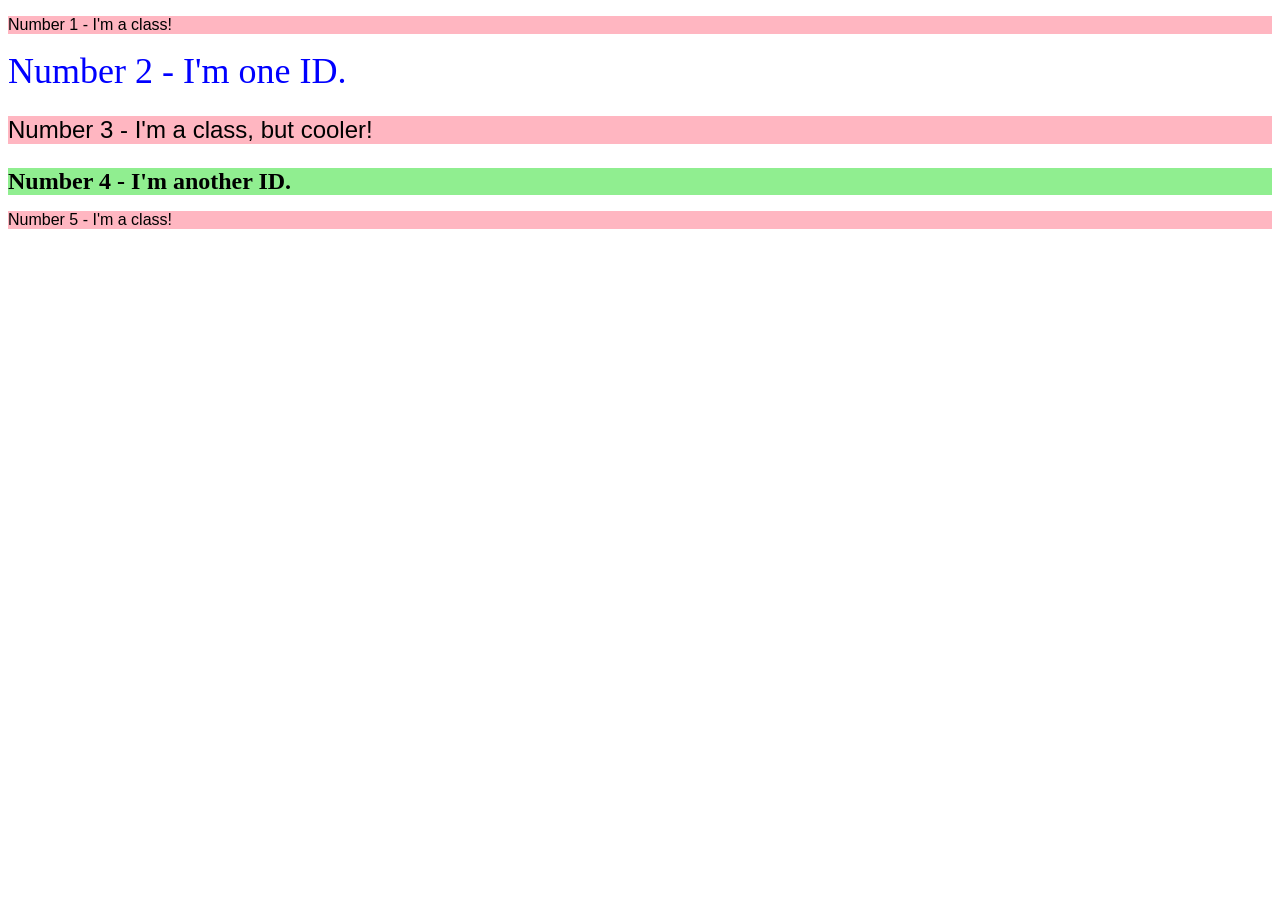
==== foundations/intro-to-css/02-class-id-selectors/index.html @ 826fc2ae "added class and id selectors to elements" ====
<!DOCTYPE html>
<html lang="en">
  <head>
    <meta charset="UTF-8">
    <meta http-equiv="X-UA-Compatible" content="IE=edge">
    <meta name="viewport" content="width=device-width, initial-scale=1.0">
    <title>Class and ID Selectors</title>
    <link rel="stylesheet" href="style.css">
  </head>
  <body>
    <p>Number 1 - I'm a class!</p>
    <div id="color">Number 2 - I'm one ID.</div>
    <p id="fontsize">Number 3 - I'm a class, but cooler!</p>
    <div id="background">Number 4 - I'm another ID.</div>
    <p>Number 5 - I'm a class!</p>
  </body>
</html>
---- foundations/intro-to-css/02-class-id-selectors/style.css ----
/* Add CSS Styling */
p {
    background-color: lightpink;
    font-family: Verdana, Geneva, Tahoma, sans-serif;
}

#color {
    color: blue;
    font-size: 36px;
}

#fontsize {
    font-size: 24px;
}

#background {
    background-color: lightgreen;
    font-size: 24px;
    font-weight: bold;
}
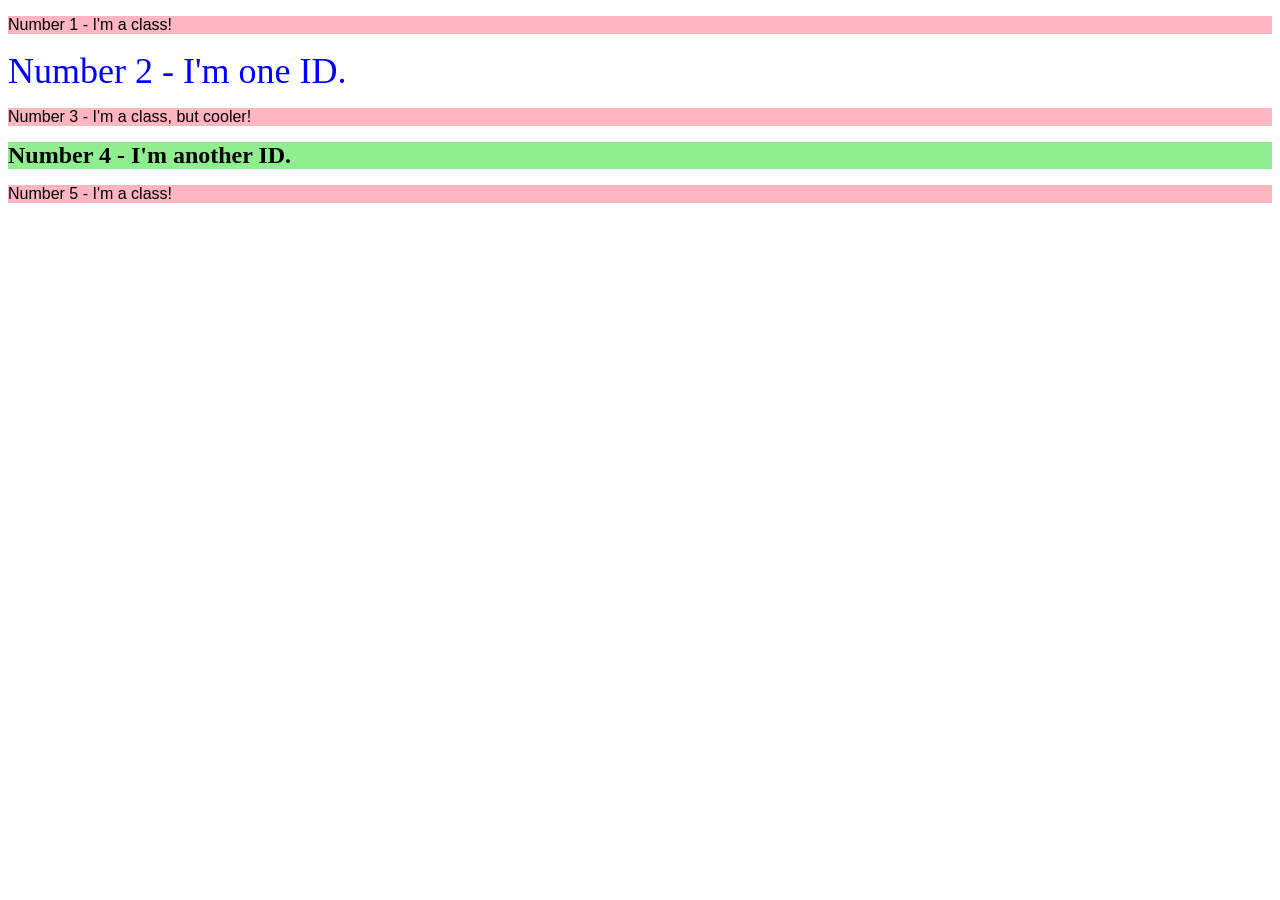
==== commit bb2f83cb: "class selectors to odd elements" ====
--- a/foundations/intro-to-css/02-class-id-selectors/index.html
+++ b/foundations/intro-to-css/02-class-id-selectors/index.html
@@ -8,10 +8,10 @@
     <link rel="stylesheet" href="style.css">
   </head>
   <body>
-    <p>Number 1 - I'm a class!</p>
+    <p class="odd">Number 1 - I'm a class!</p>
     <div id="color">Number 2 - I'm one ID.</div>
-    <p id="fontsize">Number 3 - I'm a class, but cooler!</p>
+    <p class="odd">Number 3 - I'm a class, but cooler!</p>
     <div id="background">Number 4 - I'm another ID.</div>
-    <p>Number 5 - I'm a class!</p>
+    <p class="odd">Number 5 - I'm a class!</p>
   </body>
 </html>
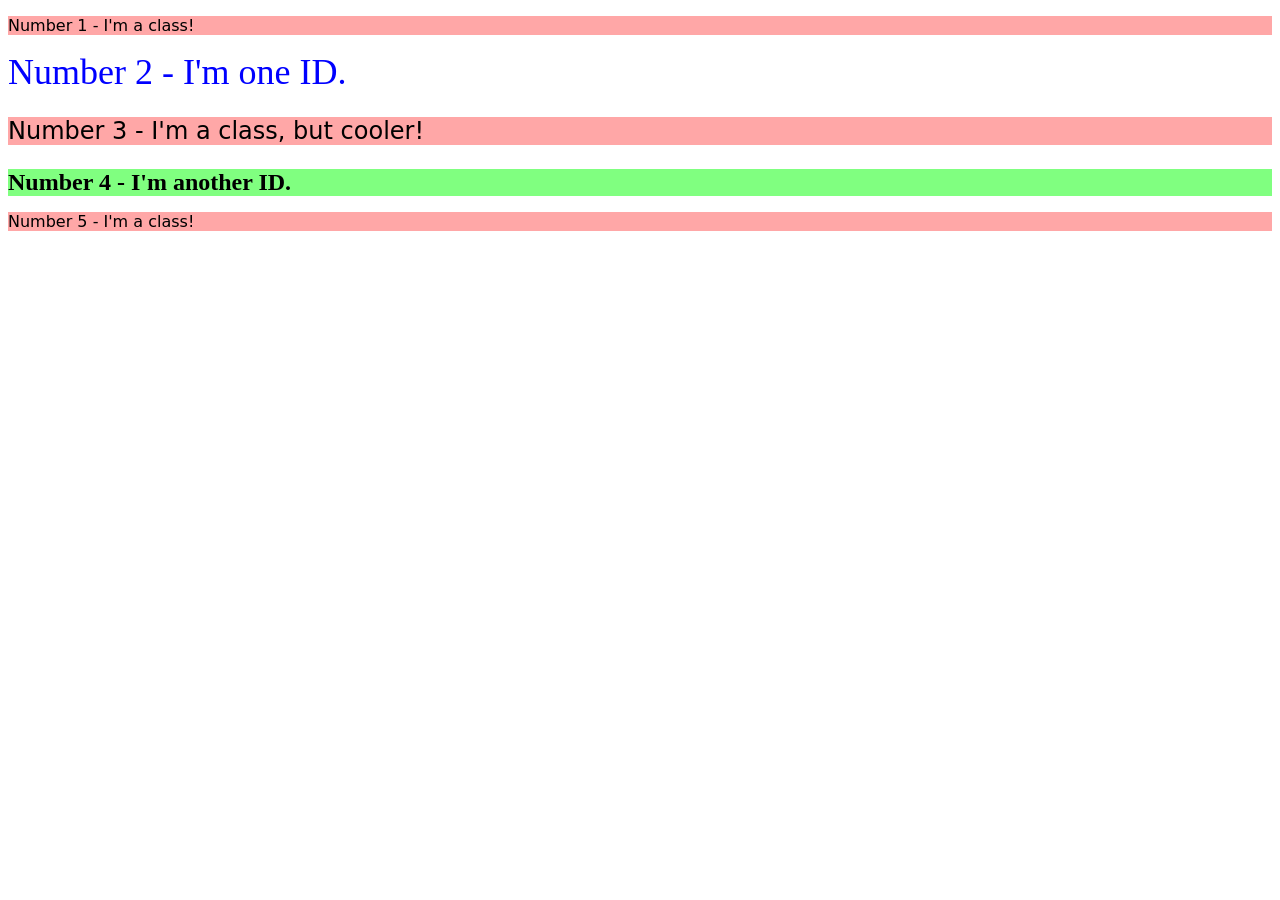
==== commit 31d0f4a6: "add class to number 4" ====
--- a/foundations/intro-to-css/02-class-id-selectors/index.html
+++ b/foundations/intro-to-css/02-class-id-selectors/index.html
@@ -9,9 +9,9 @@
   </head>
   <body>
     <p class="odd">Number 1 - I'm a class!</p>
-    <div id="color">Number 2 - I'm one ID.</div>
-    <p class="odd">Number 3 - I'm a class, but cooler!</p>
-    <div id="background">Number 4 - I'm another ID.</div>
+    <div id="two">Number 2 - I'm one ID.</div>
+    <p class="odd adjust-font-size">Number 3 - I'm a class, but cooler!</p>
+    <div id="four" class="adjust-font-size">Number 4 - I'm another ID.</div>
     <p class="odd">Number 5 - I'm a class!</p>
   </body>
 </html>
--- a/foundations/intro-to-css/02-class-id-selectors/style.css
+++ b/foundations/intro-to-css/02-class-id-selectors/style.css
@@ -1,20 +1,19 @@
 /* Add CSS Styling */
-p {
-    background-color: lightpink;
-    font-family: Verdana, Geneva, Tahoma, sans-serif;
+.odd {
+    background-color: rgb(255, 167, 167);
+    font-family: Verdana, "DejaVu Sans", sans-serif;
 }
 
-#color {
-    color: blue;
+.adjust-font-size {
+    font-size: 24px;
+}
+
+#two {
+    color: #0000ff;
     font-size: 36px;
 }
 
-#fontsize {
-    font-size: 24px;
-}
-
-#background {
-    background-color: lightgreen;
-    font-size: 24px;
+#four {
+    background-color: hsl(120, 100%, 75%);
     font-weight: bold;
 }
